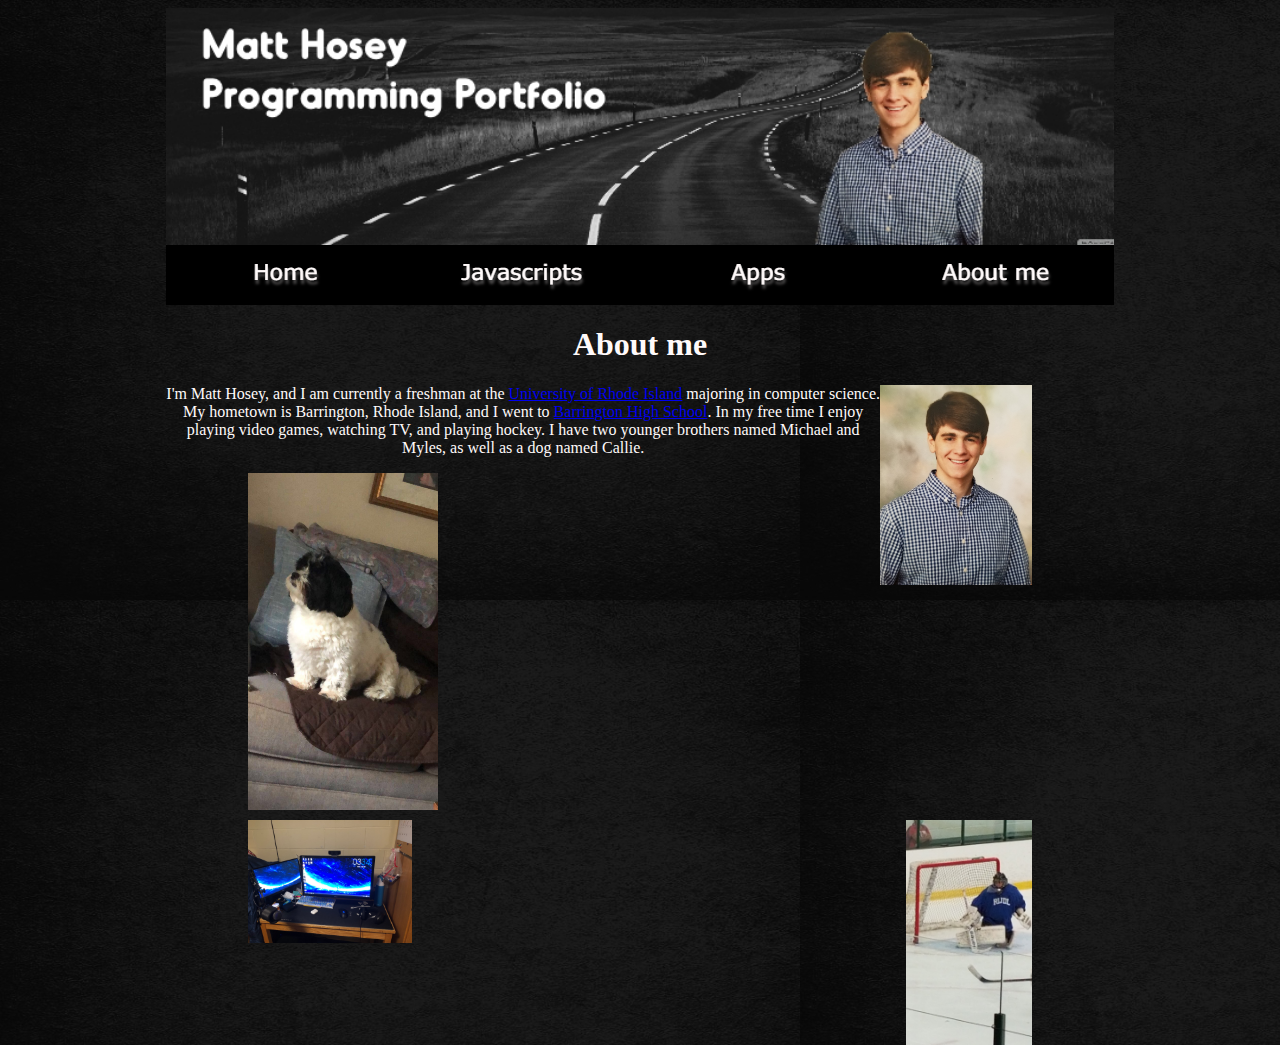
==== about.html @ 8d2c1aa8 "Update about.html" ====
<!DOCTYPE html>
<html>
    <head>
        <meta charset="utf-8">
        <title>About Me</title>
        <style>
        #navbar {
            background-color: #000000
        }
        body{
            background-image: url("mybackground.jpg");
        }
        .center {
            display: block;
            margin-left: auto;
            margin-right: auto;
            width: 75%;
        }
        h1 {
            color: #FFFAFA;
            font-family: Verdana;
            text-align: center;
            max-width: 75%;
            margin-left: auto;
            margin-right: auto;
        }
        p { 
            color: #FFFAFA;
            font-family: Verdana;
            text-align: center;
            max-width: 75%;
            margin-left: auto;
            margin-right: auto;
        }
        #dogpic {
            float: left;
            width: 15%;
            clear: left;
            margin-left: 240px;
        }
        #me {
            float: right;
            width: 12%;
            clear: right;
            margin-right: 240px;
        }
        #hockey {
            float: right;
            width: 10%;
            margin-right: 240px;
            margin-top: 10px;
            clear: right;
        }
        #pc {
            float: left;
            width: 13%;
            margin-left: 240px;
            margin-top: 10px;
            clear: both;
        }
        </style>
    </head>
    <body>
        <img src="csc106_banner.jpg" class="center">
        <table id="navbar" width=75% align="center">
            <thead>
                <tr>
                    <th><a href="index.html"><img src="homebutton.png" alt="Home page"></a></th>
                    <th><a href="javascripts.html"><img src="jsbutton.png" alt="Javascripts"></a></th>
                    <th><a href="apps.html"><img src="appsbutton.png" alt="Apps"></a></th>
                    <th><a href="about.html"><img src="aboutmebutton.png" alt="About me"></a></th>
                </tr>
            </thead>
        </table>
        <h1>About me</h1>
        <img src="matt.jpg" id="me">
        <p>I'm Matt Hosey, and I am currently a freshman at the <a href="https://uri.edu">University of Rhode Island</a> majoring in computer science. 
           My hometown is Barrington, Rhode Island, and I went to <a href="https://barringtonhigh.org">Barrington High School</a>.
           In my free time I enjoy playing video games, watching TV, and playing hockey. I have two younger brothers named Michael and Myles, as well as a dog named Callie.
        </p>
        <img src="callie.jpg" id="dogpic">
        <img src="pcpic.jpg" id="pc">
        <img src="hockey.jpeg" id="hockey">
    </body>
</html>
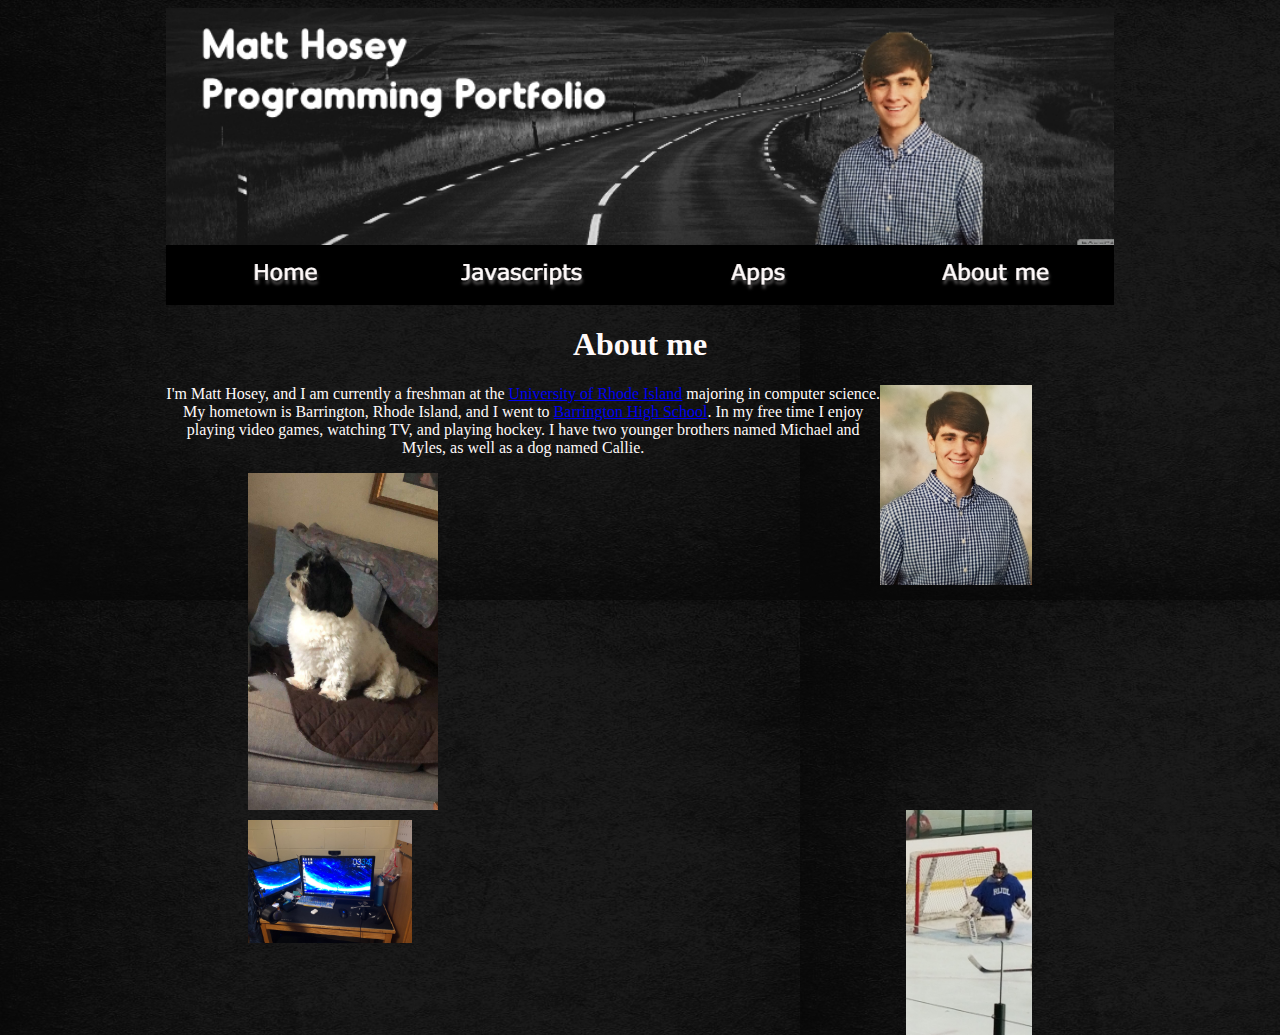
==== commit 419a6251: "Update about.html" ====
--- a/about.html
+++ b/about.html
@@ -48,7 +48,6 @@
             float: right;
             width: 10%;
             margin-right: 240px;
-            margin-top: 10px;
             clear: right;
         }
         #pc {
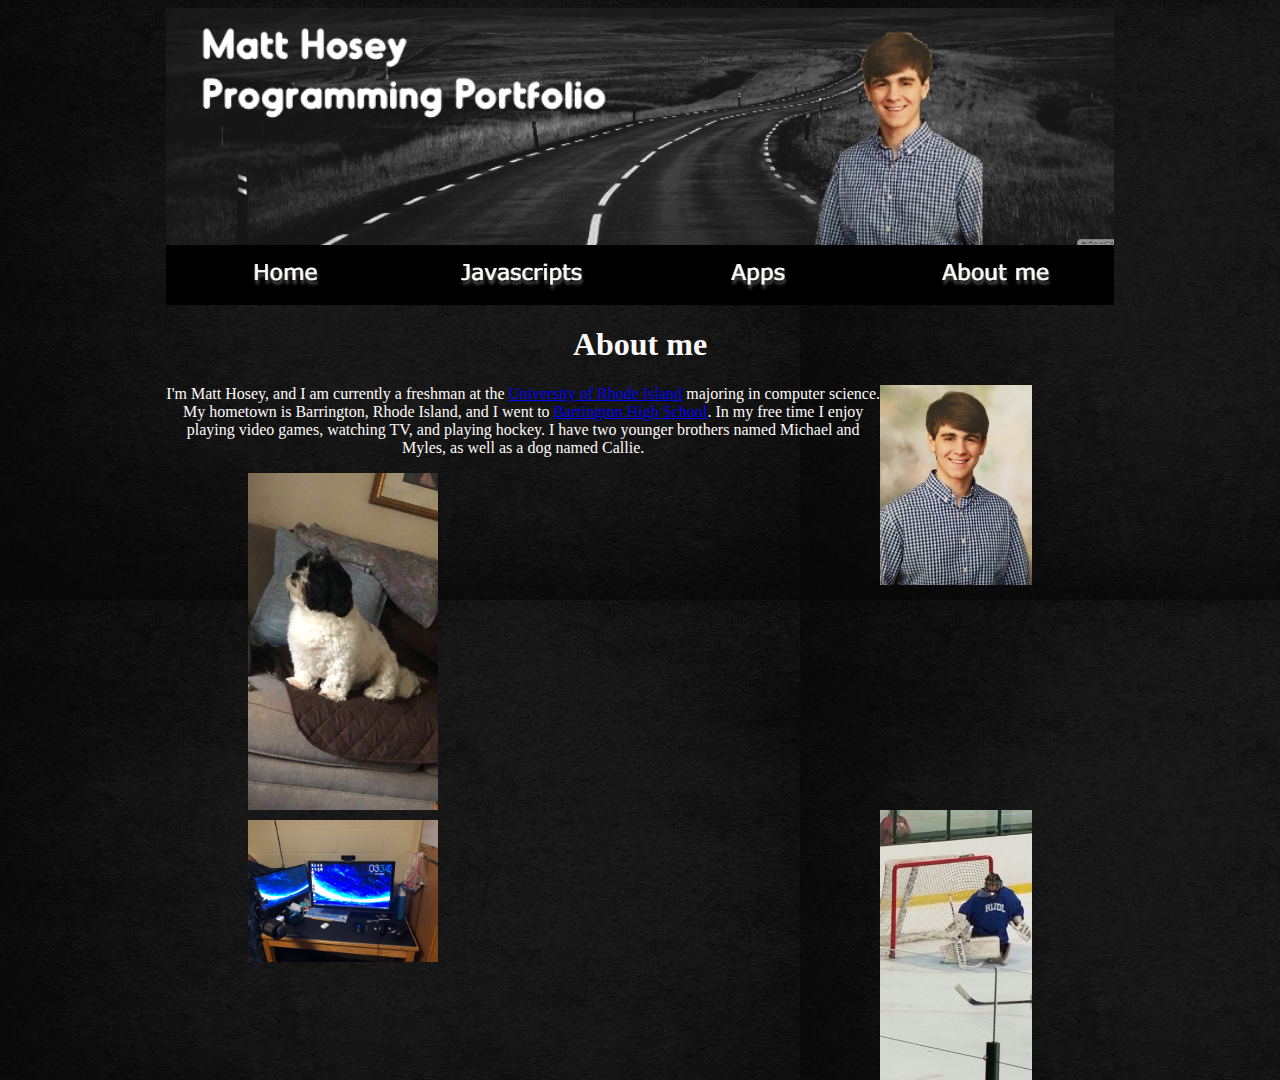
==== commit e957c274: "Update about.html" ====
--- a/about.html
+++ b/about.html
@@ -46,13 +46,13 @@
         }
         #hockey {
             float: right;
-            width: 10%;
+            width: 12%;
             margin-right: 240px;
-            clear: right;
+            clear: none;
         }
         #pc {
             float: left;
-            width: 13%;
+            width: 15%;
             margin-left: 240px;
             margin-top: 10px;
             clear: both;
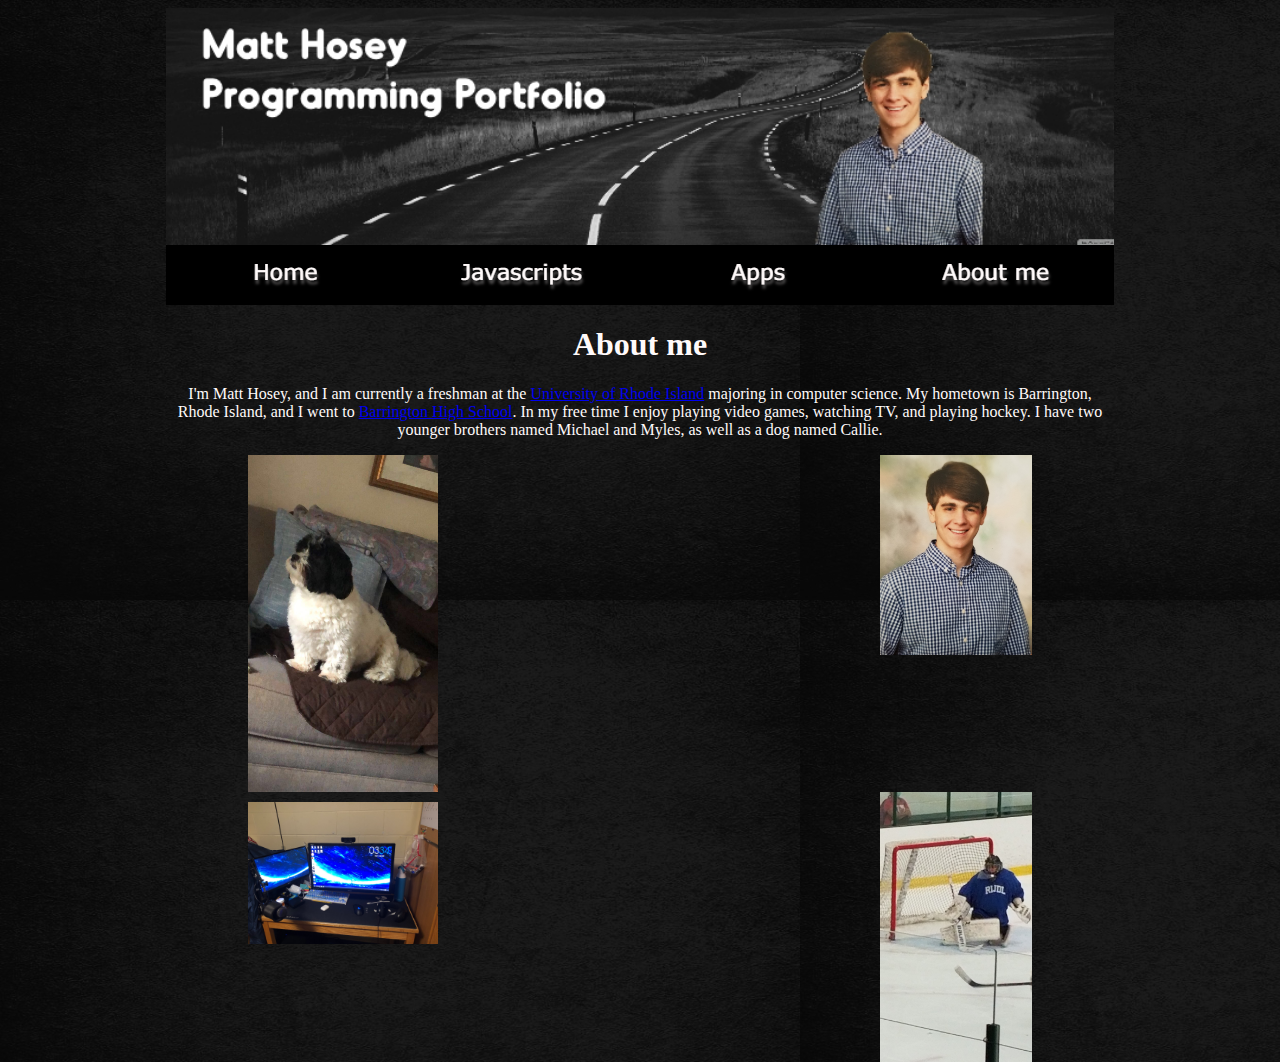
==== commit 29441501: "Update about.html" ====
--- a/about.html
+++ b/about.html
@@ -48,7 +48,7 @@
             float: right;
             width: 12%;
             margin-right: 240px;
-            clear: none;
+            clear: right;
         }
         #pc {
             float: left;
@@ -72,11 +72,11 @@
             </thead>
         </table>
         <h1>About me</h1>
-        <img src="matt.jpg" id="me">
         <p>I'm Matt Hosey, and I am currently a freshman at the <a href="https://uri.edu">University of Rhode Island</a> majoring in computer science. 
            My hometown is Barrington, Rhode Island, and I went to <a href="https://barringtonhigh.org">Barrington High School</a>.
            In my free time I enjoy playing video games, watching TV, and playing hockey. I have two younger brothers named Michael and Myles, as well as a dog named Callie.
         </p>
+        <img src="matt.jpg" id="me">
         <img src="callie.jpg" id="dogpic">
         <img src="pcpic.jpg" id="pc">
         <img src="hockey.jpeg" id="hockey">
